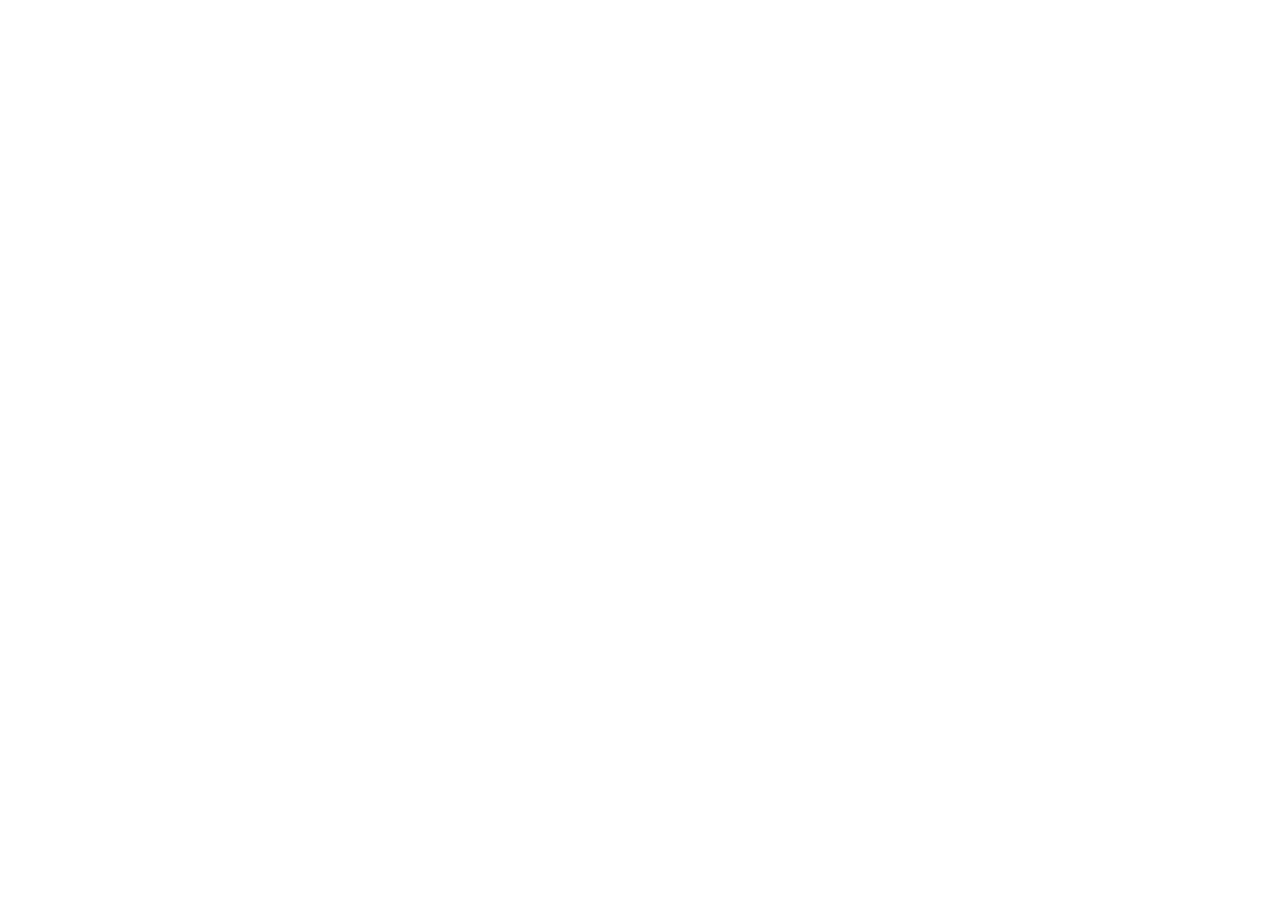
==== myproject/app1/templates/createappointment.html @ 2bac734d "urls.py and veiws,py" ====
<!DOCTYPE html>
<html lang="en">
<head>
    <meta charset="UTF-8">
    <meta name="viewport" content="width=device-width, initial-scale=1.0">
    <title>Create</title>
</head>
<body>
    
</body>
</html>
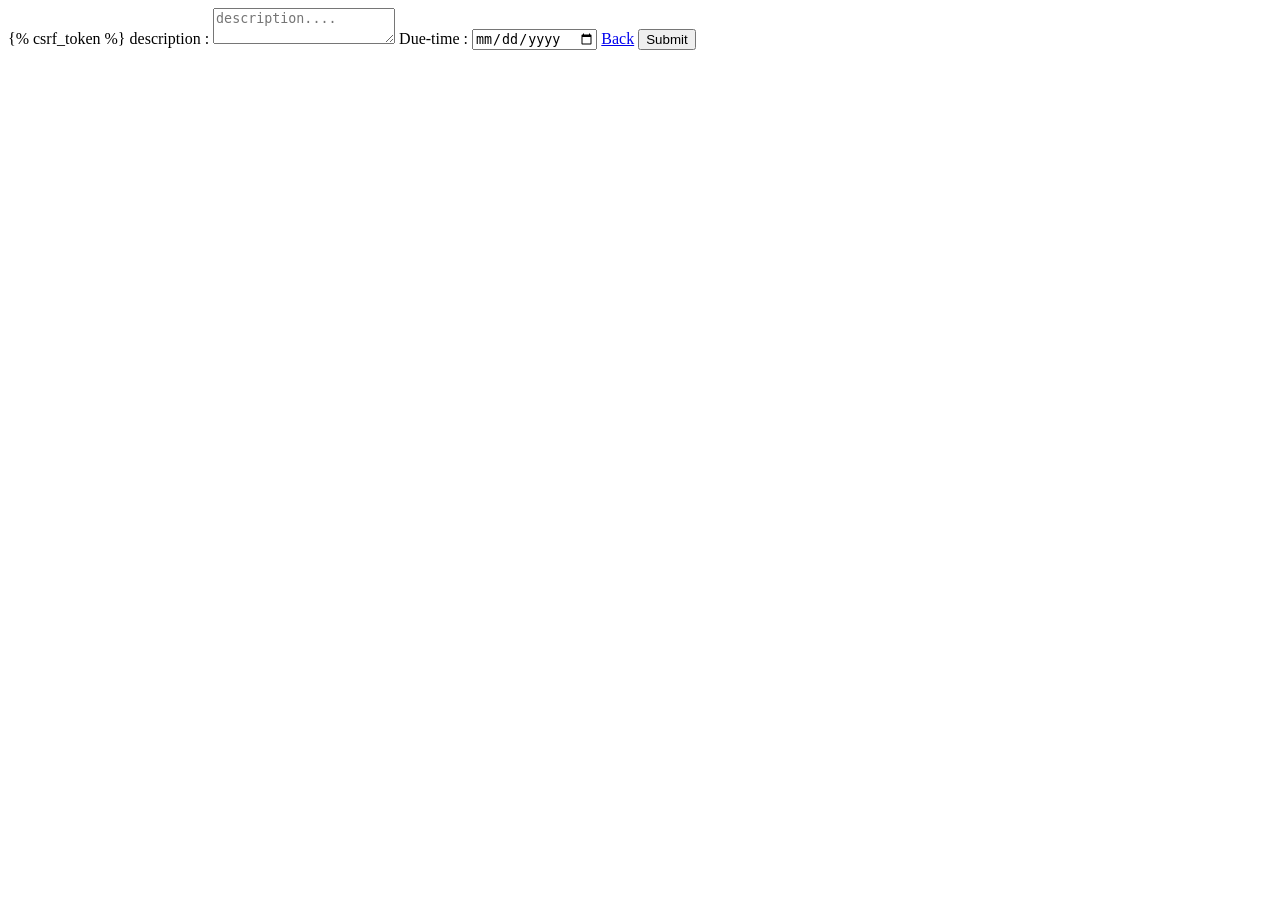
==== commit 4242ed1f: "project-Hosni" ====
--- a/myproject/app1/templates/createappointment.html
+++ b/myproject/app1/templates/createappointment.html
@@ -6,6 +6,14 @@
     <title>Create</title>
 </head>
 <body>
-    
+    <form action="/create" method="post">
+        {% csrf_token %}
+        <label for="description">description :</label>
+        <textarea name="Appointment_Desc" id="description" placeholder="description...."></textarea>
+        <label for="Appointment_Date">Due-time :</label>
+        <input type="date" name="Appointment_Date" id="Appointment_Date">
+        <a href="/">Back</a>
+        <input type="submit">
+    </form>
 </body>
 </html>
